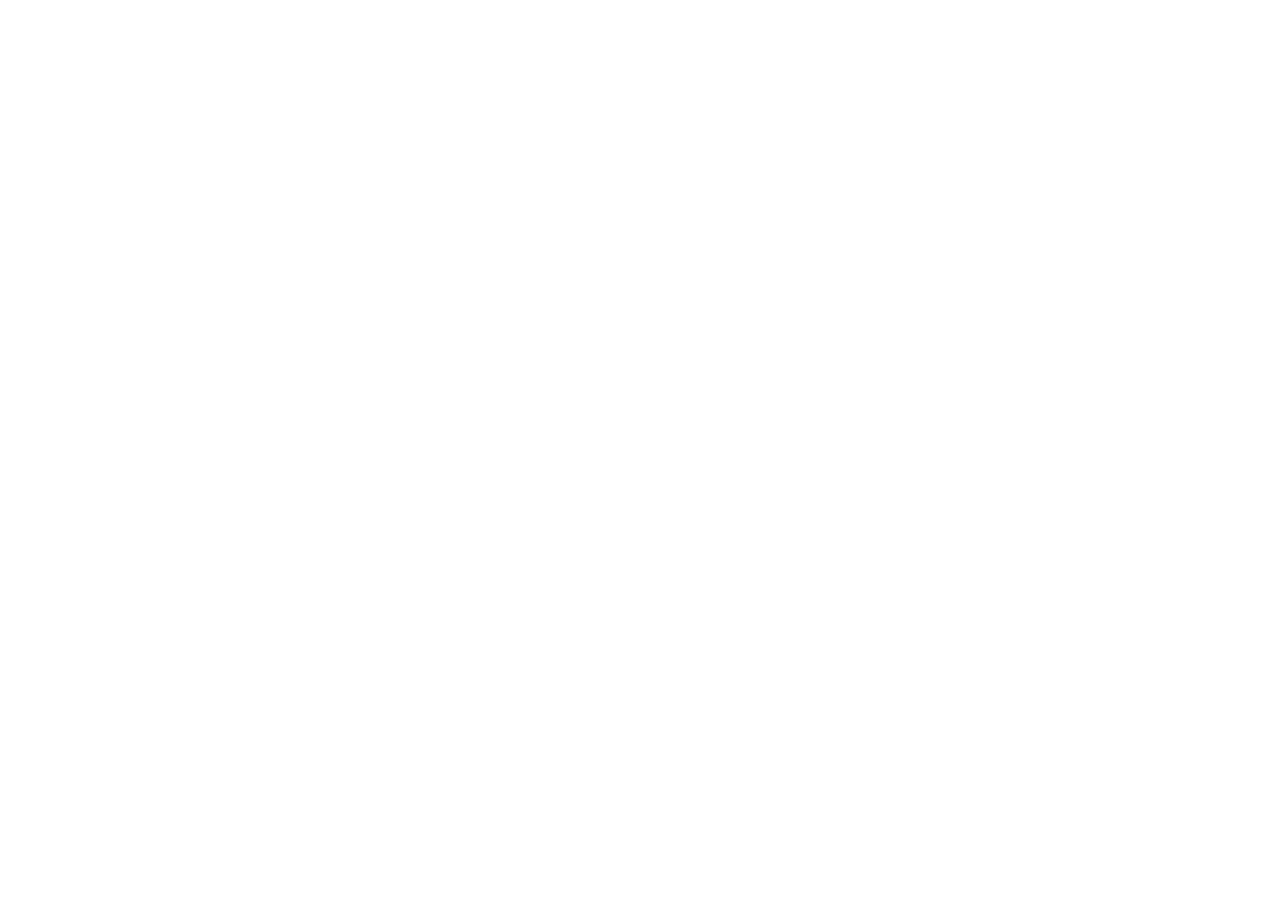
==== info.html @ e31aff92 "created info page" ====
<!DOCTYPE html>
<html lang="en">
<head>
    <meta charset="UTF-8">
    <meta name="viewport" content="width=device-width, initial-scale=1.0">
    <title>Info</title>
</head>
<body>
    
</body>
</html>
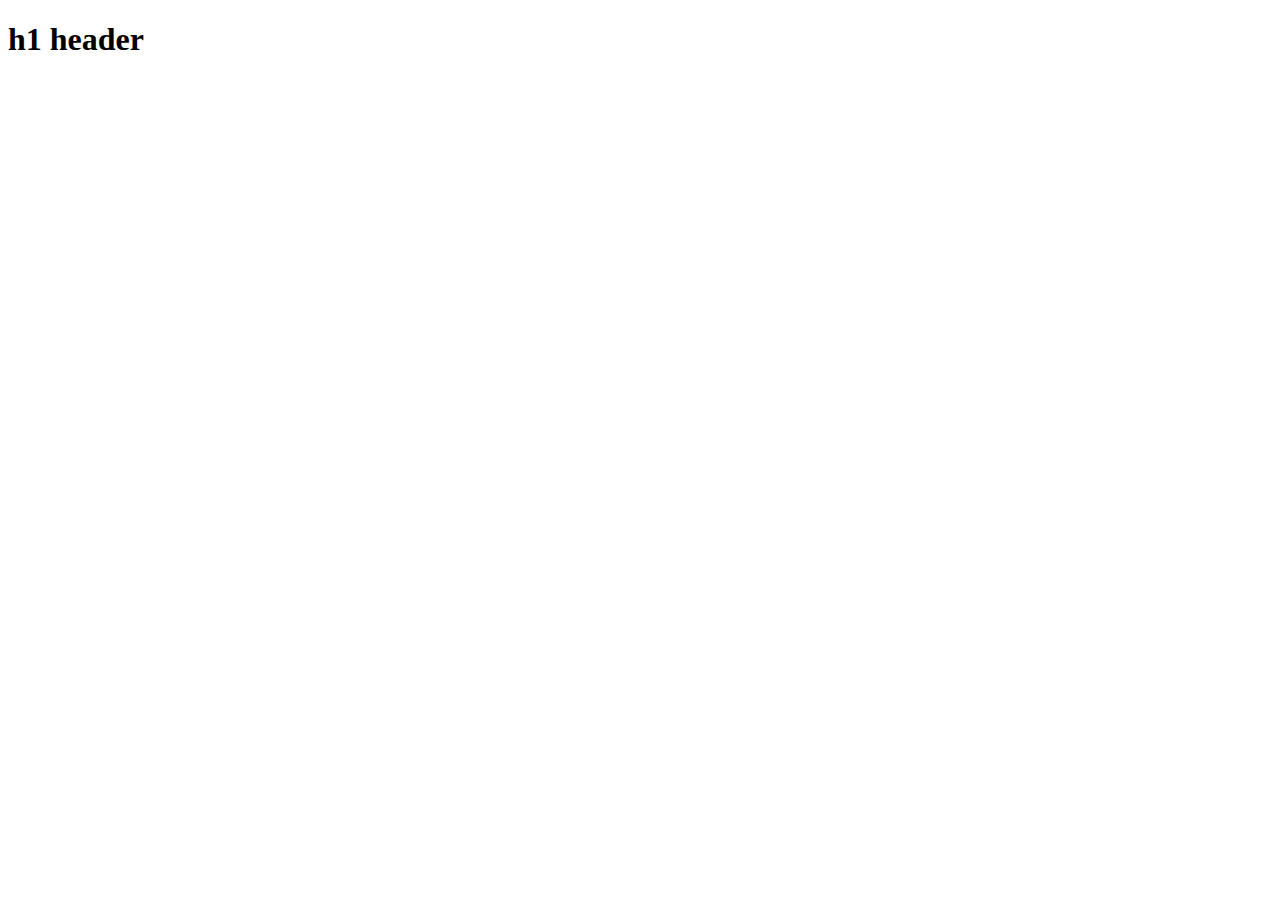
==== commit 011b61ce: "updated headeron index and info pages" ====
--- a/info.html
+++ b/info.html
@@ -6,6 +6,9 @@
     <title>Info</title>
 </head>
 <body>
+    <header>
+        <h1>h1 header</h1>
+    </header>
     
 </body>
 </html>